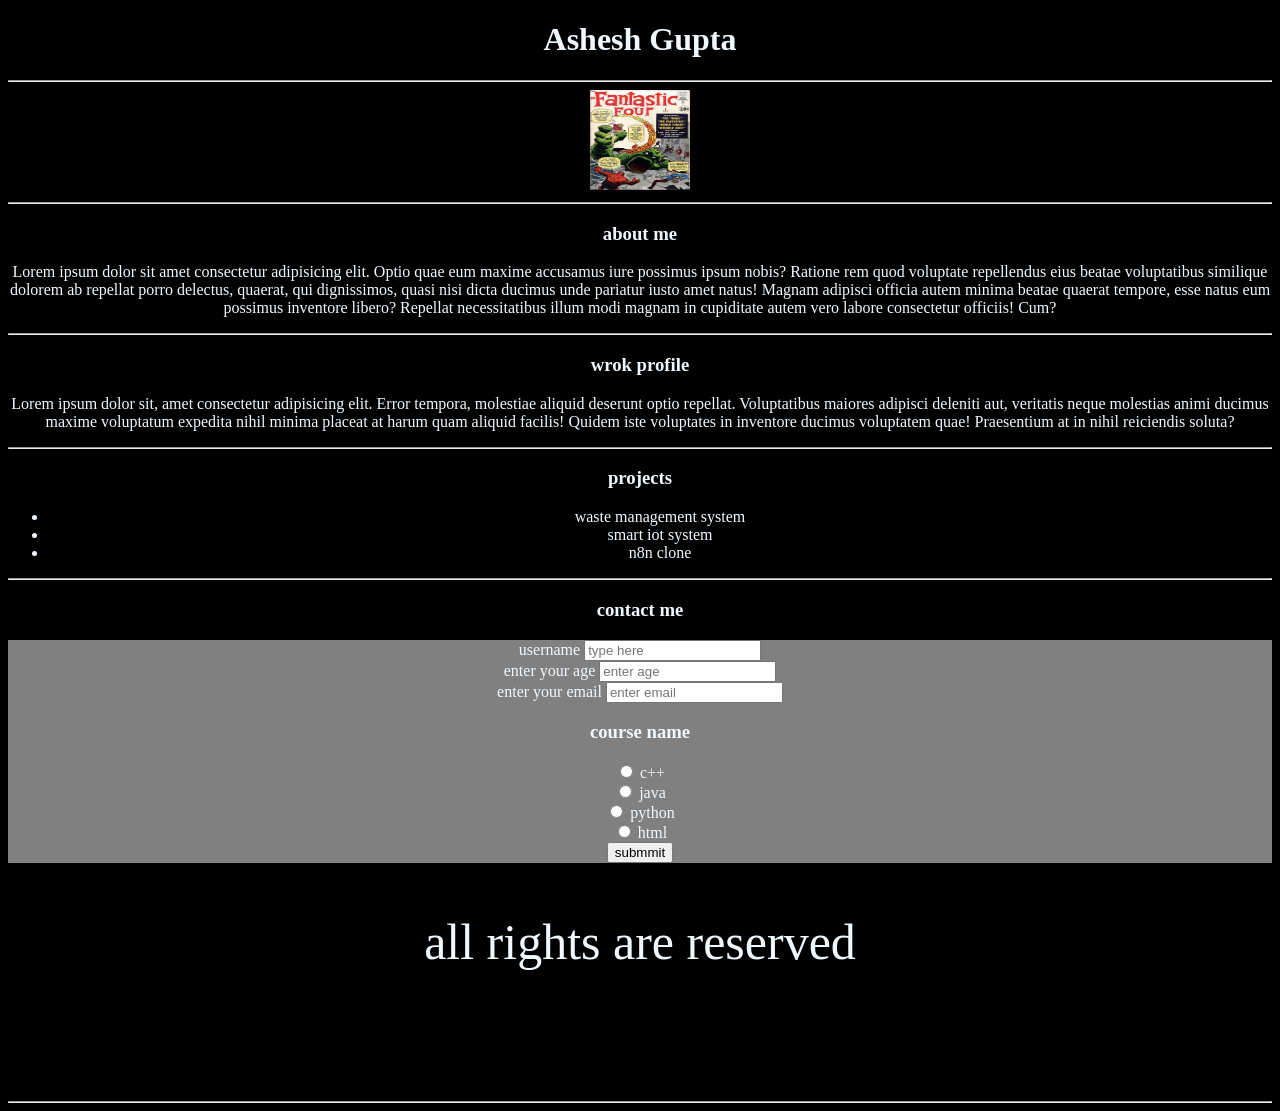
==== day1/aboutme.html @ 9f7d2a23 "day 1 done" ====
<!DOCTYPE html>
<html lang="en">
<head>
    <meta charset="UTF-8">
    <meta name="viewport" content="width=device-width, initial-scale=1.0">
    <title>about me page</title>
    <style>
        body{
            text-align: center;
        }

        /* 
        selce with help of id 
        #bodyID{
        
        }
        */

        /*
        .bodyClass{
        
        }
        */


    </style>
    <!-- external css linkin of css file -->
    <link rel="stylesheet" href="style.css">
</head>
<body style="background-color: #000; color: aliceblue;" id="bodyID" class="bodyClass">
    <header>
        <h1>Ashesh Gupta</h1>
    </header>
    <hr>
    <img src="image.jpg" alt="this is image" id="imgID">
    <hr>
    <h3>about me</h3>
    <p>Lorem ipsum dolor sit amet consectetur adipisicing elit. Optio quae eum maxime accusamus iure possimus ipsum nobis? Ratione rem quod voluptate repellendus eius beatae voluptatibus similique dolorem ab repellat porro delectus, quaerat, qui dignissimos, quasi nisi dicta ducimus unde pariatur iusto amet natus! Magnam adipisci officia autem minima beatae quaerat tempore, esse natus eum possimus inventore libero? Repellat necessitatibus illum modi magnam in cupiditate autem vero labore consectetur officiis! Cum?</p>
    <hr>
    <h3>wrok profile</h3>
    <p>Lorem ipsum dolor sit, amet consectetur adipisicing elit. Error tempora, molestiae aliquid deserunt optio repellat. Voluptatibus maiores adipisci deleniti aut, veritatis neque molestias animi ducimus maxime voluptatum expedita nihil minima placeat at harum quam aliquid facilis! Quidem iste voluptates in inventore ducimus voluptatem quae! Praesentium at in nihil reiciendis soluta?</p>
    <hr>
    <h3>projects</h3>
    <div>
        <ul>
            <li>waste management system</li>
            <li>smart iot system</li>
            <li>n8n clone</li>
        </ul>
    </div>
    <hr>

    <h3>contact me </h3>

    <form action="https://httpbin.org/post" method="post" target="_blank">
         <label for="name">username</label>
        <input type="text" id="name" name="username" placeholder="type here" required>
        <br>
         <label for="age">enter your age</label>
        <input type="number" id="age" placeholder="enter age" name="userage">
        <br>
         <label for="email">enter your email</label>
        <input type="email" id="email" placeholder="enter email" name="useremail">
        <br>
         <h3>course name</h3>
         <input type="radio" id="c++" name="langauge" value="c++">
         <label for="c++">c++</label>
        <br>
          <input type="radio" id="java" name="langauge" value="java">
         <label for="java">java</label>
        <br>
          <input type="radio" id="python" name="langauge" value="python">
         <label for="python">python</label>
        <br>
          <input type="radio" id="html" name="langauge" value="html">
         <label for="html">html</label>
        <br>

        <button type="submit">submmit</button>
    </form>

    <footer>
        <p class="pFooter">all rights are reserved</p>
    </footer>
    

    
    <br><br><br><br><hr>
</body>
</html>
---- day1/style.css ----
form{
    background-color: grey;
}

#imgID{
    background-color: silver;
    height: 100px;
    width: 100px;
}

.pFooter{
    font-size: 50px;
}
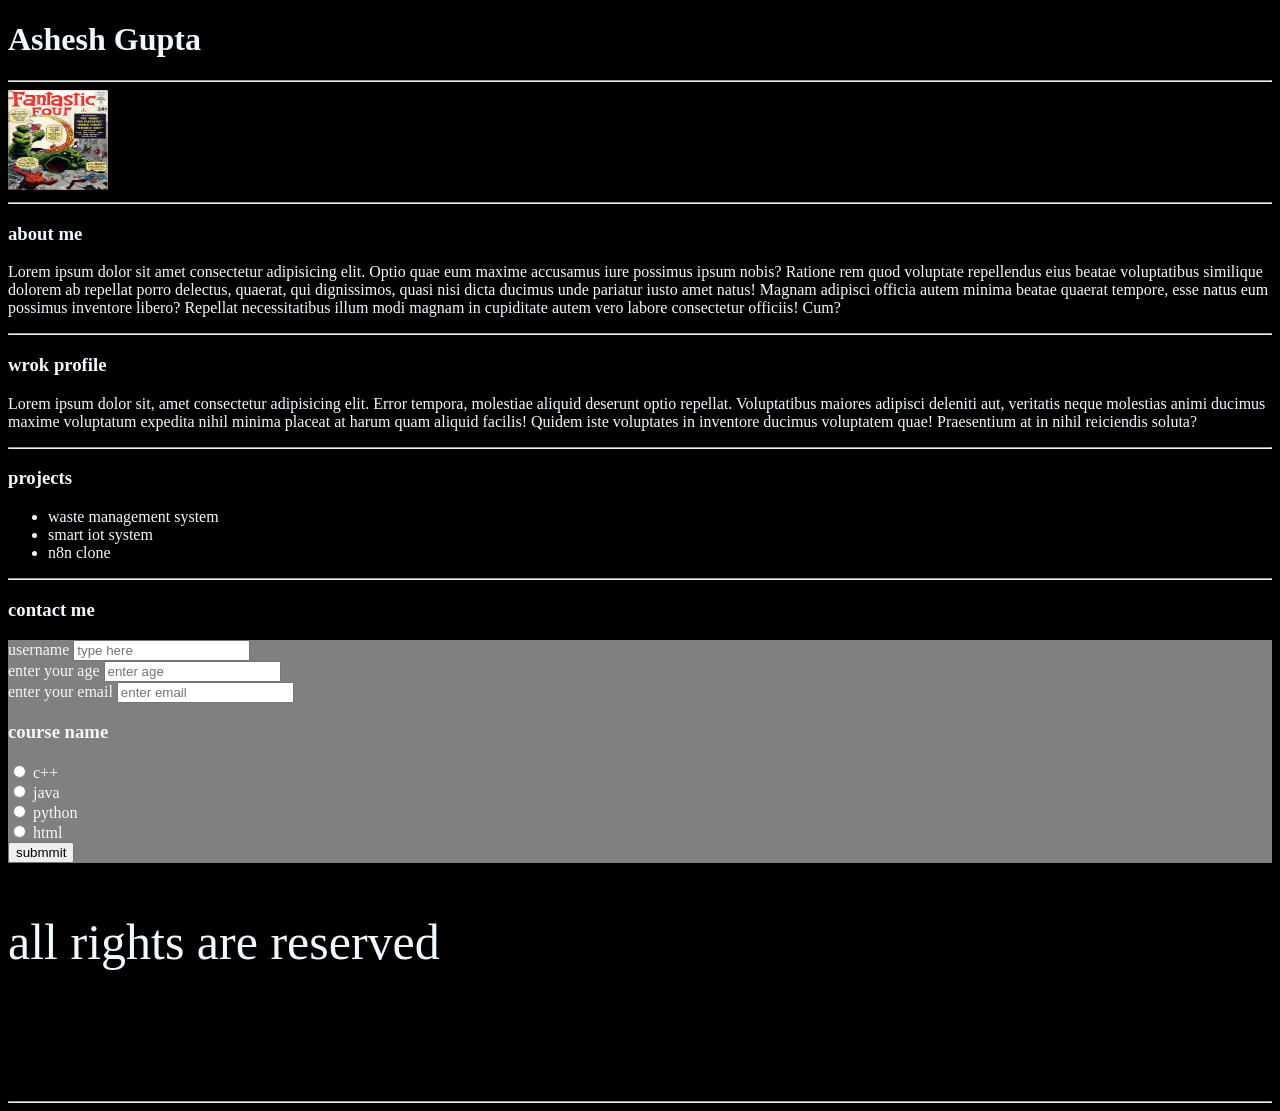
==== commit 849e2503: "day2 done" ====
--- a/day1/aboutme.html
+++ b/day1/aboutme.html
@@ -4,26 +4,7 @@
     <meta charset="UTF-8">
     <meta name="viewport" content="width=device-width, initial-scale=1.0">
     <title>about me page</title>
-    <style>
-        body{
-            text-align: center;
-        }
 
-        /* 
-        selce with help of id 
-        #bodyID{
-        
-        }
-        */
-
-        /*
-        .bodyClass{
-        
-        }
-        */
-
-
-    </style>
     <!-- external css linkin of css file -->
     <link rel="stylesheet" href="style.css">
 </head>
